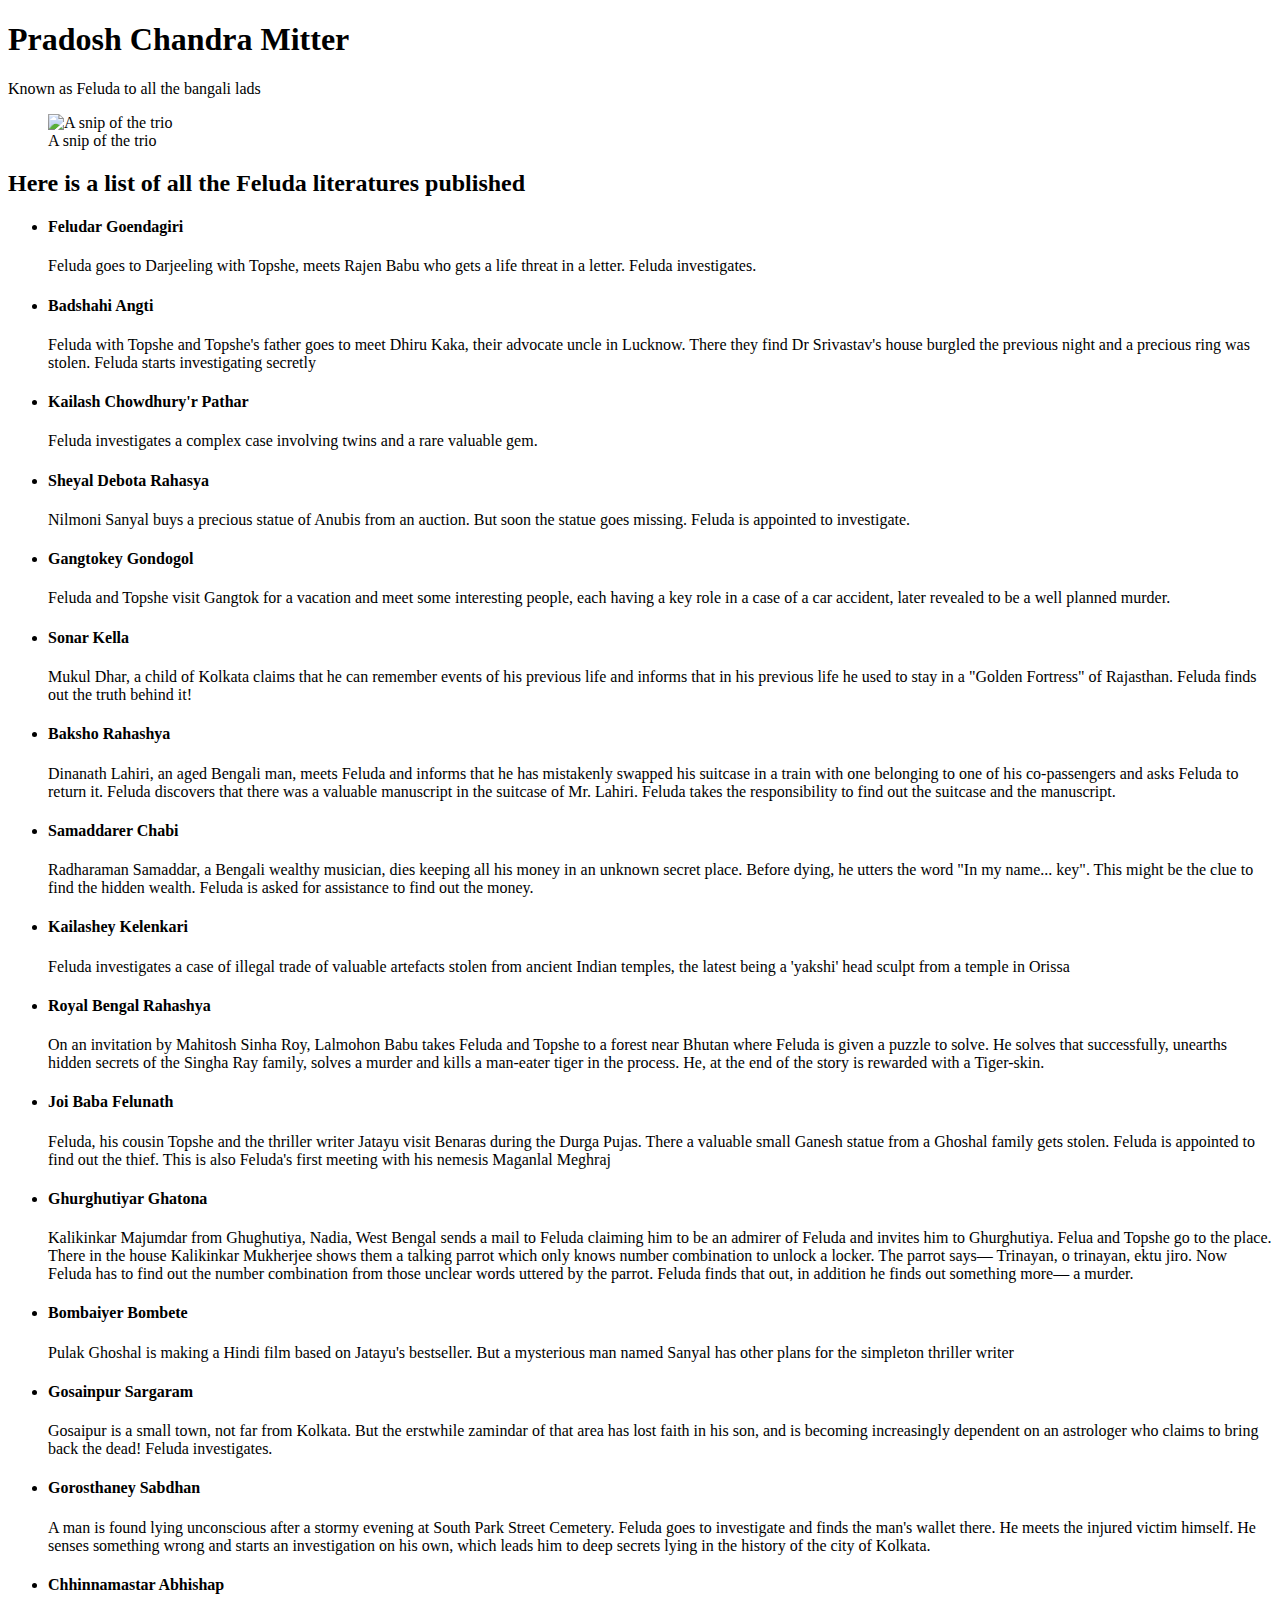
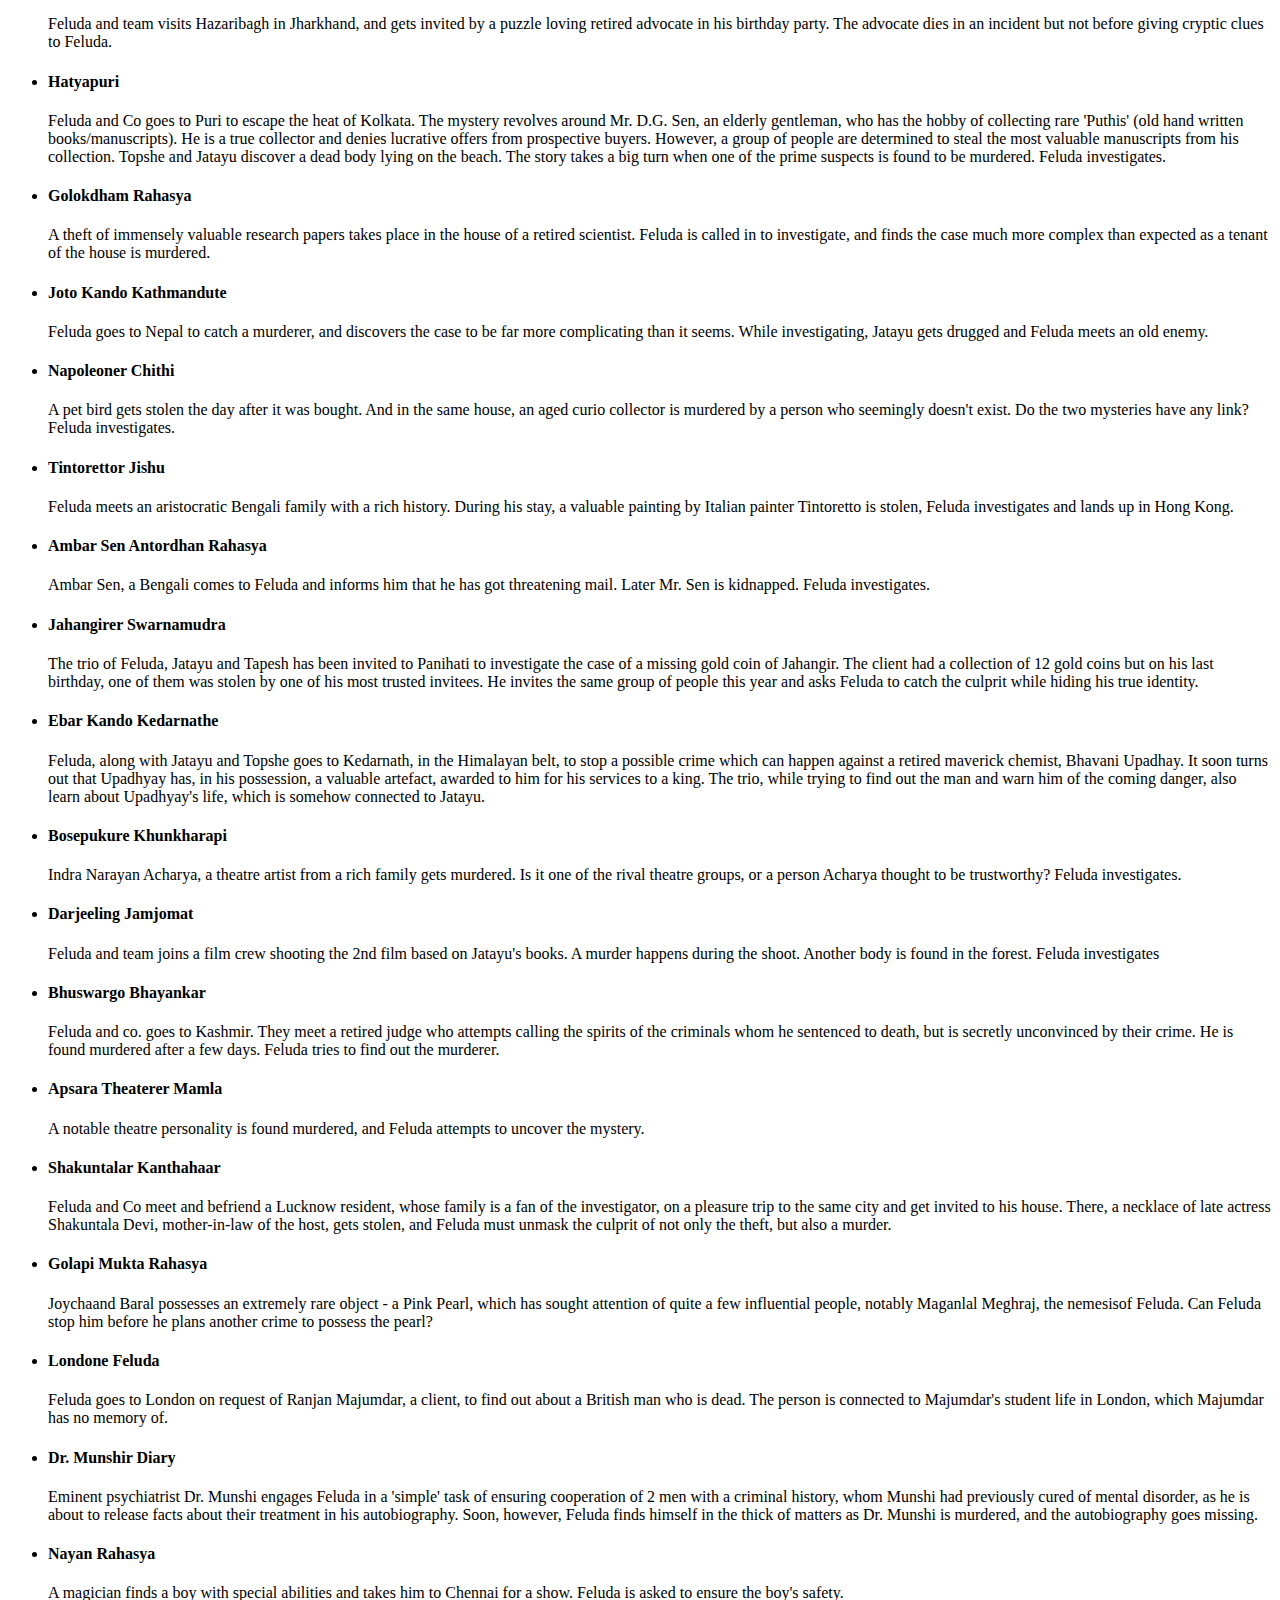
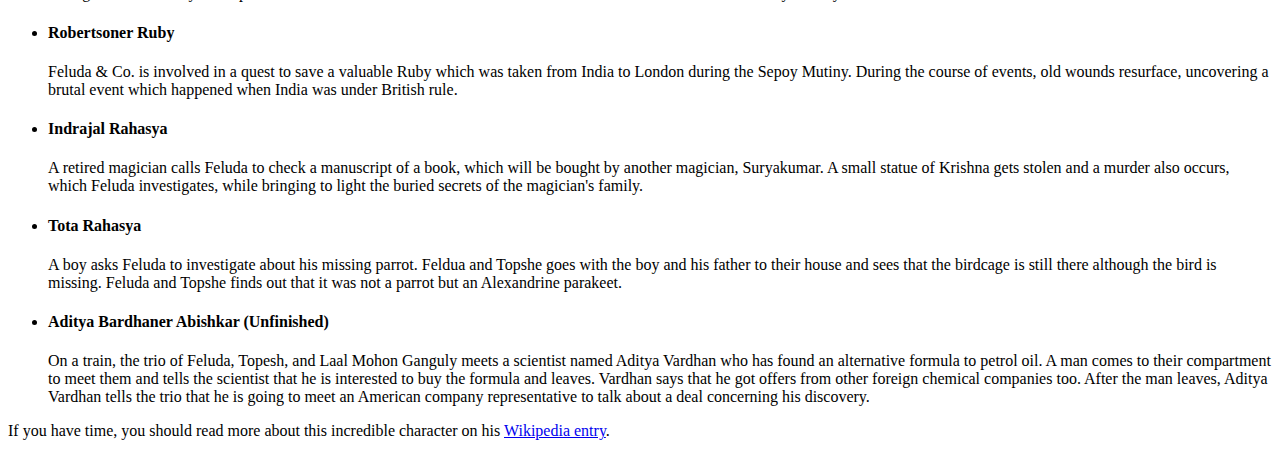
==== ResponsiveWebDesign/TributePage/index.html @ 4ed3af90 "passed" ====
<!DOCTYPE html>
<html lang="en">
    <head>
        <title id="title">Feluda Tribute page</title>
        <meta charset="UTF-8">
        <meta name="viewport" content="width=device-width, initial-scale=1.0">
        <link rel="stylesheet" href="styles.css">
    </head>
    <body>
        <header>
            <h1>Pradosh Chandra Mitter</h1>
            <p>Known as Feluda to all the bangali lads</p>
        </header>
        <main id="main">
            <div id="img-div">
                <figure>
                    <img id="image" src="https://gumlet.assettype.com/film-companion%2Fimport%2Fwp-content%2Fuploads%2F2020%2F11%2FFilm_Companion_Feluda_lead_4-1.jpg?w=1200&auto=format%2Ccompress&ogImage=true&enlarge=true"
                        alt="A snip of the trio"/>
                    <figcaption id="img-caption">A snip of the trio</figcaption>
                </figure>
            </div>
            <div id="tribute-info">
                <h2>Here is a list of all the Feluda literatures published</h2>
                <ul>
                    <li>
                        <h4>Feludar Goendagiri</h4>
                        <p>
                            Feluda goes to Darjeeling with Topshe, meets Rajen Babu who gets a life threat in a letter.
                            Feluda investigates.
                        </p>
                    </li>
                    <li>
                        <h4>Badshahi Angti</h4>
                        <p>
                            Feluda with Topshe and Topshe's father goes to meet Dhiru Kaka, their advocate
                            uncle in Lucknow. There they find Dr Srivastav's house burgled the previous night 
                            and a precious ring was stolen. Feluda starts investigating secretly
                        </p>
                    </li>
                    <li>
                        <h4>Kailash Chowdhury'r Pathar</h4>
                        <p>
                            Feluda investigates a complex case involving twins and a rare valuable gem.
                        </p>
                    </li>
                    <li>
                        <h4>Sheyal Debota Rahasya</h4>
                        <p>
                            Nilmoni Sanyal buys a precious statue of Anubis from an auction.
                            But soon the statue goes missing. Feluda is appointed to investigate.
                        </p>
                    </li>
                    <li>
                        <h4>Gangtokey Gondogol</h4>
                        <p>
                            Feluda and Topshe visit Gangtok for a vacation and meet some interesting people,
                            each having a key role in a case of a car accident,
                            later revealed to be a well planned murder.
                        </p>
                    </li>
                    <li>
                        <h4>Sonar Kella</h4>
                        <p>Mukul Dhar, a child of Kolkata claims that he can remember events of his previous life
                            and informs that in his previous life he used to stay in a "Golden Fortress" of Rajasthan.
                            Feluda finds out the truth behind it!
                        </p>
                    </li>
                    <li>
                        <h4>Baksho Rahashya</h4>
                        <p>
                            Dinanath Lahiri, an aged Bengali man, meets Feluda and informs that he has mistakenly
                            swapped his suitcase in a train with one belonging to one of his co-passengers and asks
                            Feluda to return it. Feluda discovers that there was a valuable manuscript in the suitcase
                            of Mr. Lahiri. Feluda takes the responsibility to find out the suitcase and the manuscript.
                        </p>
                    </li>
                    <li>
                        <h4>Samaddarer Chabi</h4>
                        <p>
                            Radharaman Samaddar, a Bengali wealthy musician, dies keeping all his money in an unknown
                            secret place. Before dying, he utters the word "In my name... key". This might be the clue 
                            to find the hidden wealth. Feluda is asked for assistance to find out the money.
                        </p>
                    </li>
                    <li>
                        <h4>Kailashey Kelenkari</h4>
                        <p>
                            Feluda investigates a case of illegal trade of valuable artefacts stolen from ancient 
                            Indian temples, the latest being a 'yakshi' head sculpt from a temple in Orissa
                        </p>
                    </li>
                    <li>
                        <h4>Royal Bengal Rahashya</h4>
                        <p>
                            On an invitation by Mahitosh Sinha Roy, Lalmohon Babu takes Feluda and Topshe to a 
                            forest near Bhutan where Feluda is given a puzzle to solve. He solves that successfully, 
                            unearths hidden secrets of the Singha Ray family, solves a murder and kills a man-eater 
                            tiger in the process. He, at the end of the story is rewarded with a Tiger-skin.
                        </p>
                    </li>
                    <li>
                        <h4>Joi Baba Felunath</h4>
                        <p>
                            Feluda, his cousin Topshe and the thriller writer Jatayu visit Benaras during 
                            the Durga Pujas. There a valuable small Ganesh statue from a Ghoshal family gets stolen. 
                            Feluda is appointed to find out the thief. This is also Feluda's first meeting with 
                            his nemesis Maganlal Meghraj
                        </p>
                    </li>
                    <li>
                        <h4>Ghurghutiyar Ghatona</h4>
                        <p>
                            Kalikinkar Majumdar from Ghughutiya, Nadia, West Bengal sends a mail to Feluda claiming 
                            him to be an admirer of Feluda and invites him to Ghurghutiya. Felua and Topshe go to 
                            the place. There in the house Kalikinkar Mukherjee shows them a talking parrot which 
                            only knows number combination to unlock a locker. The parrot says— Trinayan, o trinayan, 
                            ektu jiro. Now Feluda has to find out the number combination from those unclear words 
                            uttered by the parrot. Feluda finds that out, in addition he finds out 
                            something more— a murder.
                        </p>
                    </li>
                    <li>
                        <h4>Bombaiyer Bombete</h4>
                        <p>
                            Pulak Ghoshal is making a Hindi film based on Jatayu's bestseller. But a mysterious man 
                            named Sanyal has other plans for the simpleton thriller writer
                        </p>
                    </li>
                    <li>
                        <h4>Gosainpur Sargaram</h4>
                        <p>
                            Gosaipur is a small town, not far from Kolkata. But the erstwhile zamindar of that area 
                            has lost faith in his son, and is becoming increasingly dependent on an astrologer who 
                            claims to bring back the dead! Feluda investigates.
                        </p>
                    </li>
                    <li>
                        <h4>Gorosthaney Sabdhan</h4>
                        <p>
                            A man is found lying unconscious after a stormy evening at South Park Street Cemetery. 
                            Feluda goes to investigate and finds the man's wallet there. He meets the injured victim 
                            himself. He senses something wrong and starts an investigation on his own, which leads 
                            him to deep secrets lying in the history of the city of Kolkata.
                        </p>
                    </li>
                    <li>
                        <h4>Chhinnamastar Abhishap</h4>
                        <p>
                            Feluda and team visits Hazaribagh in Jharkhand, and gets invited by a puzzle loving 
                            retired advocate in his birthday party. The advocate dies in an incident but not 
                            before giving cryptic clues to Feluda.
                        </p>
                    </li>
                    <li>
                        <h4>Hatyapuri</h4>
                        <p>
                            Feluda and Co goes to Puri to escape the heat of Kolkata. The mystery revolves around 
                            Mr. D.G. Sen, an elderly gentleman, who has the hobby of collecting rare 'Puthis' 
                            (old hand written books/manuscripts). He is a true collector and denies lucrative offers 
                            from prospective buyers. However, a group of people are determined to steal the most 
                            valuable manuscripts from his collection. Topshe and Jatayu discover a dead body lying 
                            on the beach. The story takes a big turn when one of the prime suspects is found to be 
                            murdered. Feluda investigates.
                        </p>
                    </li>
                    <li>
                        <h4>Golokdham Rahasya</h4>
                        <p>
                            A theft of immensely valuable research papers takes place in the house of a 
                            retired scientist. Feluda is called in to investigate, and finds the case much more 
                            complex than expected as a tenant of the house is murdered.
                        </p>
                    </li>
                    <li>
                        <h4>Joto Kando Kathmandute</h4>
                        <p>
                            Feluda goes to Nepal to catch a murderer, and discovers the case to be far more 
                            complicating than it seems. While investigating, Jatayu gets drugged and Feluda meets 
                            an old enemy.
                        </p>
                    </li>
                    <li>
                        <h4>Napoleoner Chithi</h4>
                        <p>
                            A pet bird gets stolen the day after it was bought. And in the same house, an aged curio 
                            collector is murdered by a person who seemingly doesn't exist. Do the two mysteries have 
                            any link? Feluda investigates.
                        </p>
                    </li>
                    <li>
                        <h4>Tintorettor Jishu</h4>
                        <p>Feluda meets an aristocratic Bengali family with a rich history. During his stay, a 
                            valuable painting by Italian painter Tintoretto is stolen, Feluda investigates 
                            and lands up in Hong Kong.</p>
                    </li>
                    <li>
                        <h4>Ambar Sen Antordhan Rahasya</h4>
                        <p>
                            Ambar Sen, a Bengali comes to Feluda and informs him that he has got threatening 
                            mail. Later Mr. Sen is kidnapped. Feluda investigates.
                        </p>
                    </li>
                    <li>
                        <h4>Jahangirer Swarnamudra</h4>
                        <p>
                            The trio of Feluda, Jatayu and Tapesh has been invited to Panihati to investigate 
                            the case of a missing gold coin of Jahangir. The client had a collection of 12 gold 
                            coins but on his last birthday, one of them was stolen by one of his most trusted invitees. 
                            He invites the same group of people this year and asks Feluda to catch the culprit while 
                            hiding his true identity.
                        </p>
                    </li>
                    <li>
                        <h4>Ebar Kando Kedarnathe</h4>
                        <p>
                            Feluda, along with Jatayu and Topshe goes to Kedarnath, in the Himalayan belt, 
                            to stop a possible crime which can happen against a retired maverick chemist, 
                            Bhavani Upadhay. It soon turns out that Upadhyay has, in his possession, a valuable
                            artefact, awarded to him for his services to a king. The trio, while trying to 
                            find out the man and warn him of the coming danger, also learn about Upadhyay's life, 
                            which is somehow connected to Jatayu.
                        </p>
                    </li>
                    <li>
                        <h4>Bosepukure Khunkharapi</h4>
                        <p>
                            Indra Narayan Acharya, a theatre artist from a rich family gets murdered. Is it 
                            one of the rival theatre groups, or a person Acharya thought to be trustworthy? 
                            Feluda investigates.
                        </p>
                    </li>
                    <li>
                        <h4>Darjeeling Jamjomat</h4>
                        <p>
                            Feluda and team joins a film crew shooting the 2nd film based on Jatayu's books. 
                            A murder happens during the shoot. Another body is found in the forest. 
                            Feluda investigates
                        </p>
                    </li>
                    <li>
                        <h4>Bhuswargo Bhayankar</h4>
                        <p>
                            Feluda and co. goes to Kashmir. They meet a retired judge who attempts calling the spirits 
                            of the criminals whom he sentenced to death, but is secretly unconvinced by their crime. 
                            He is found murdered after a few days. Feluda tries to find out the murderer.
                        </p>
                    </li>
                    <li>
                        <h4>Apsara Theaterer Mamla</h4>
                        <p>
                            A notable theatre personality is found murdered, and Feluda attempts to uncover the mystery.
                        </p>
                    </li>
                    <li>
                        <h4>Shakuntalar Kanthahaar</h4>
                        <p>
                            Feluda and Co meet and befriend a Lucknow resident, whose family is a fan of the 
                            investigator, on a pleasure trip to the same city and get invited to his house. 
                            There, a necklace of late actress Shakuntala Devi, mother-in-law of the host, 
                            gets stolen, and Feluda must unmask the culprit of not only the theft, but also a murder.
                        </p>
                    </li>
                    <li>
                        <h4>Golapi Mukta Rahasya</h4>
                        <p>
                            Joychaand Baral possesses an extremely rare object - a Pink Pearl, which has sought 
                            attention of quite a few influential people, notably Maganlal Meghraj, the nemesisof Feluda. 
                            Can Feluda stop him before he plans another crime to possess the pearl?
                        </p>
                    </li>
                    <li>
                        <h4>Londone Feluda</h4>
                        <p>
                            Feluda goes to London on request of Ranjan Majumdar, a client, to find out about a 
                            British man who is dead. The person is connected to Majumdar's student life in London, 
                            which Majumdar has no memory of.
                        </p>
                    </li>
                    <li>
                        <h4>Dr. Munshir Diary</h4>
                        <p>
                            Eminent psychiatrist Dr. Munshi engages Feluda in a 'simple' task of ensuring cooperation 
                            of 2 men with a criminal history, whom Munshi had previously cured of mental disorder, as 
                            he is about to release facts about their treatment in his autobiography. Soon, however, 
                            Feluda finds himself in the thick of matters as Dr. Munshi is murdered, and the 
                            autobiography goes missing.
                        </p>
                    </li>
                    <li>
                        <h4>Nayan Rahasya</h4>
                        <p>
                            A magician finds a boy with special abilities and takes him to Chennai for a show. 
                            Feluda is asked to ensure the boy's safety.
                        </p>
                    </li>
                    <li>
                        <h4>Robertsoner Ruby</h4>
                        <p>
                            Feluda & Co. is involved in a quest to save a valuable Ruby which was taken from India to 
                            London during the Sepoy Mutiny. During the course of events, old wounds resurface, 
                            uncovering a brutal event which happened when India was under British rule.
                        </p>
                    </li>
                    <li>
                        <h4>Indrajal Rahasya</h4>
                        <p>
                            A retired magician calls Feluda to check a manuscript of a book, which will be bought by 
                            another magician, Suryakumar. A small statue of Krishna gets stolen and a murder also occurs, 
                            which Feluda investigates, while bringing to light the buried secrets of the magician's family.
                        </p>
                    </li>
                    <li>
                        <h4>Tota Rahasya</h4>
                        <p>
                            A boy asks Feluda to investigate about his missing parrot. Feldua and Topshe goes with the boy 
                            and his father to their house and sees that the birdcage is still there although the bird is 
                            missing. Feluda and Topshe finds out that it was not a parrot but an Alexandrine parakeet.
                        </p>
                    </li>
                    <li>
                        <h4>Aditya Bardhaner Abishkar (Unfinished)</h4>
                        <p>
                            On a train, the trio of Feluda, Topesh, and Laal Mohon Ganguly meets a scientist named 
                            Aditya Vardhan who has found an alternative formula to petrol oil. A man comes to their 
                            compartment to meet them and tells the scientist that he is interested to buy the formula 
                            and leaves. Vardhan says that he got offers from other foreign chemical companies too. 
                            After the man leaves, Aditya Vardhan tells the trio that he is going to meet an American 
                            company representative to talk about a deal concerning his discovery.
                        </p>
                    </li>
                </ul>
            </div>            
            <p>If you have time, you should read more about this incredible character on his <a target="_blank"
                 id="tribute-link" href="https://en.wikipedia.org/wiki/Feluda">Wikipedia entry</a>.
            </p>
        </main>
        
    </body>
</html>
---- ResponsiveWebDesign/TributePage/styles.css ----
img {
    display: block;
}

#image {
    max-width: 100%;
    height: auto;
    margin: auto;
}
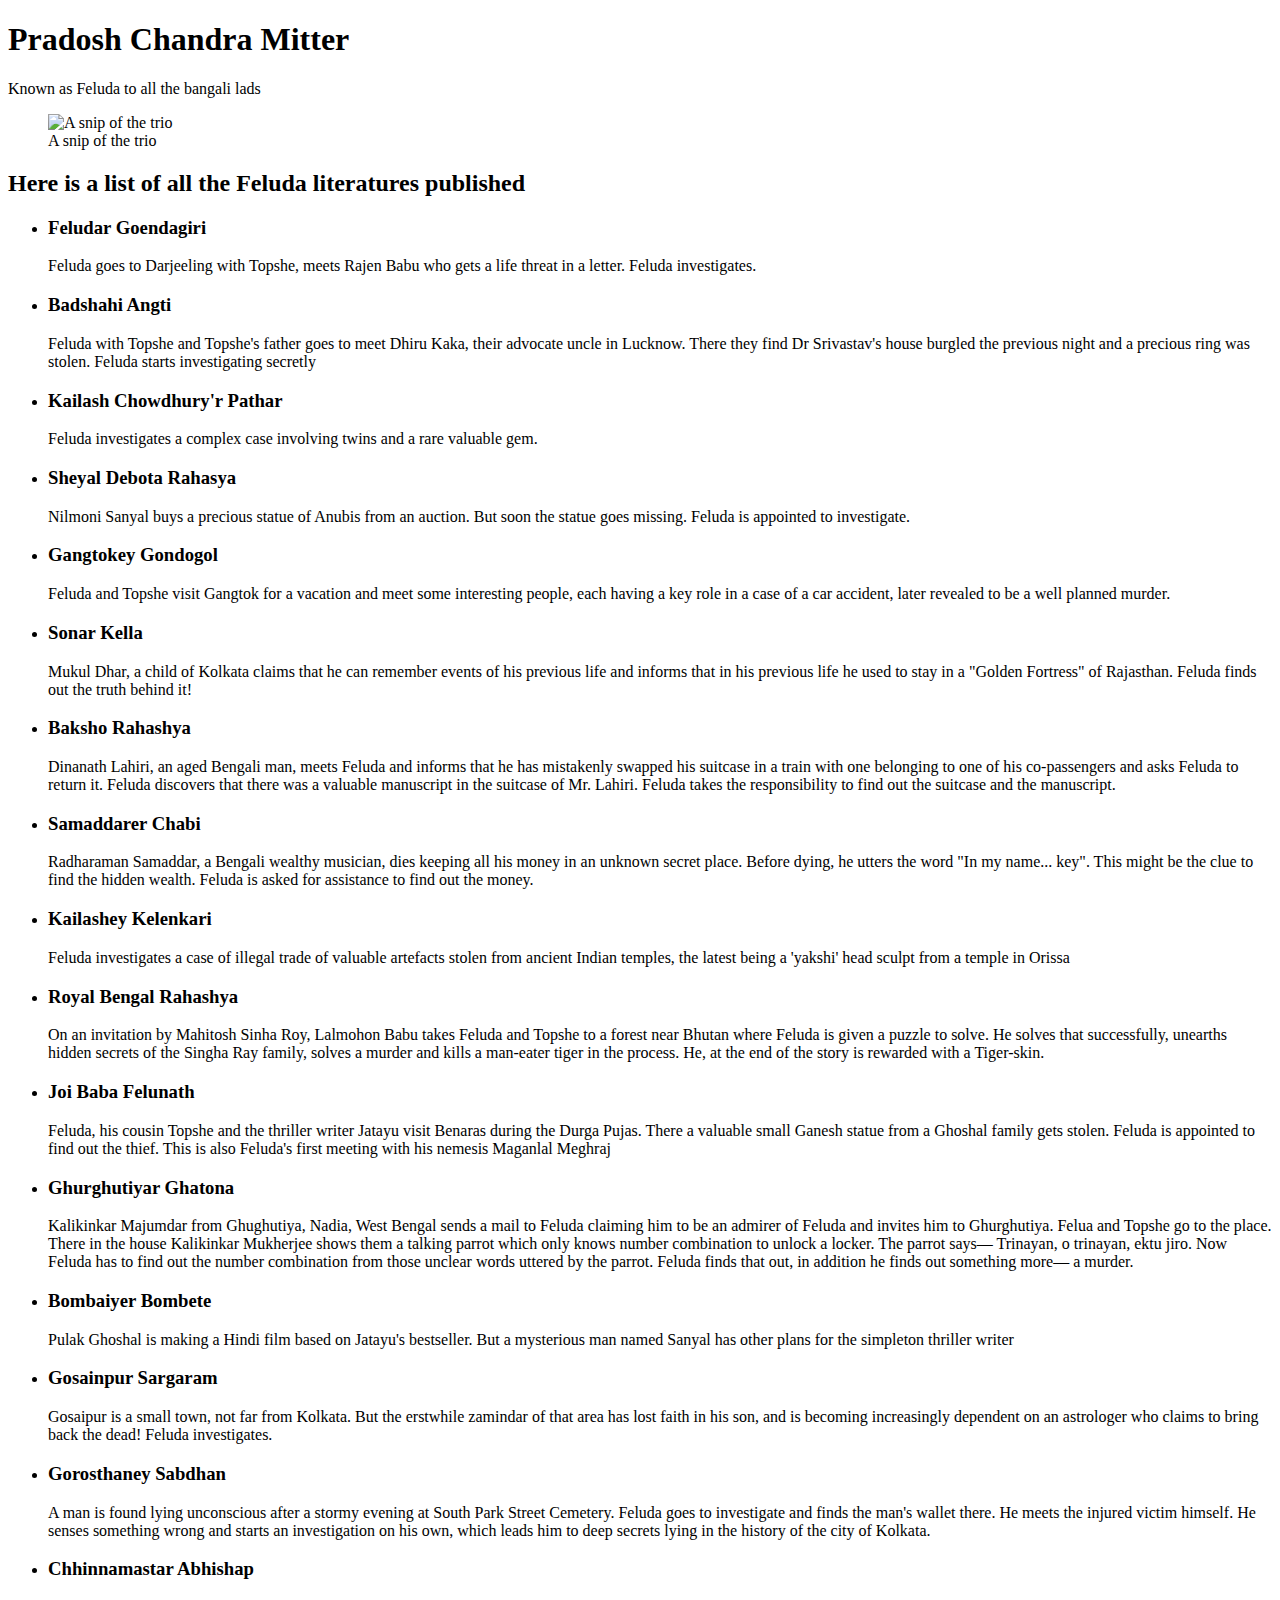
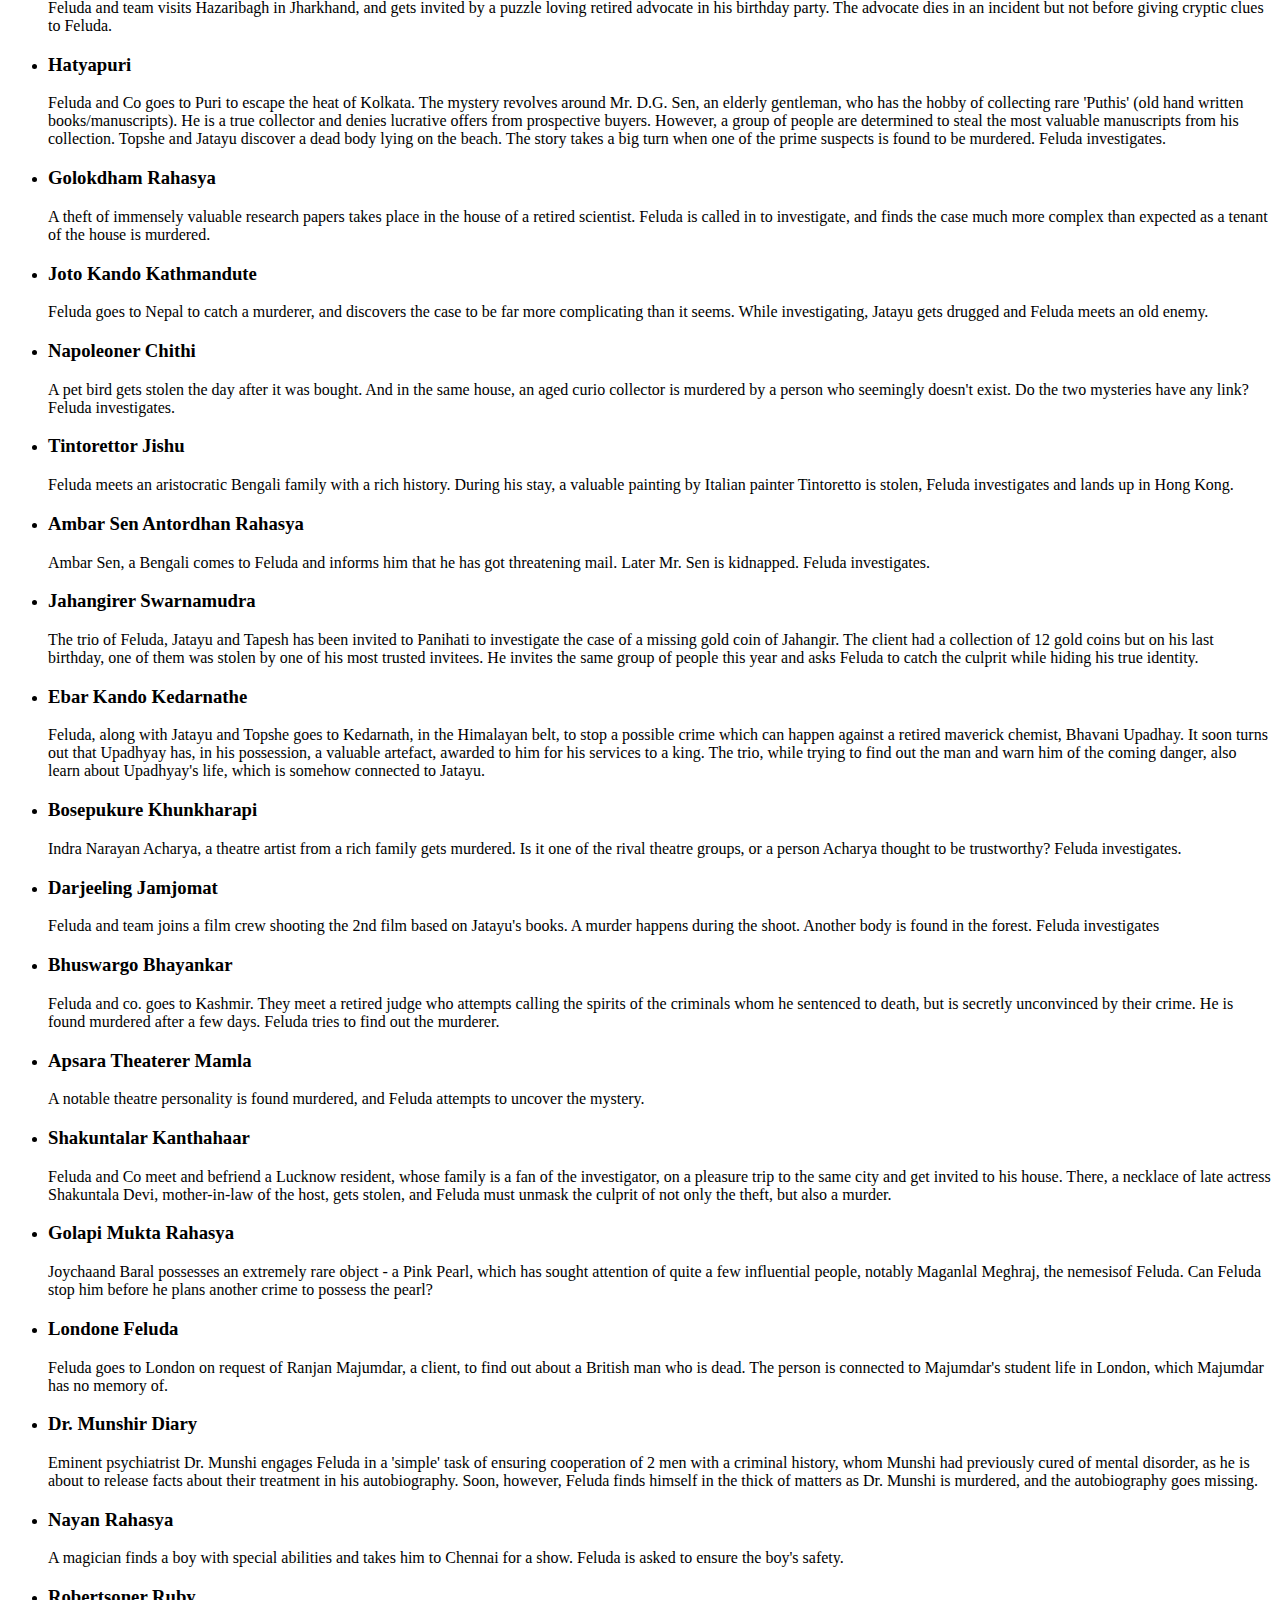
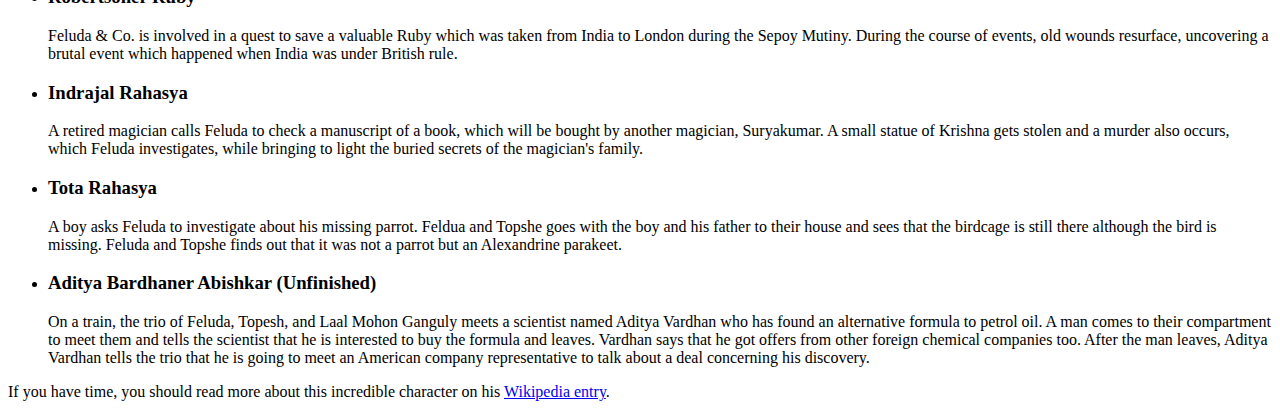
==== commit 7944b14c: "semantic changes" ====
--- a/ResponsiveWebDesign/TributePage/index.html
+++ b/ResponsiveWebDesign/TributePage/index.html
@@ -23,14 +23,14 @@
                 <h2>Here is a list of all the Feluda literatures published</h2>
                 <ul>
                     <li>
-                        <h4>Feludar Goendagiri</h4>
+                        <h3>Feludar Goendagiri</h3>
                         <p>
                             Feluda goes to Darjeeling with Topshe, meets Rajen Babu who gets a life threat in a letter.
                             Feluda investigates.
                         </p>
                     </li>
                     <li>
-                        <h4>Badshahi Angti</h4>
+                        <h3>Badshahi Angti</h3>
                         <p>
                             Feluda with Topshe and Topshe's father goes to meet Dhiru Kaka, their advocate
                             uncle in Lucknow. There they find Dr Srivastav's house burgled the previous night 
@@ -38,20 +38,20 @@
                         </p>
                     </li>
                     <li>
-                        <h4>Kailash Chowdhury'r Pathar</h4>
+                        <h3>Kailash Chowdhury'r Pathar</h3>
                         <p>
                             Feluda investigates a complex case involving twins and a rare valuable gem.
                         </p>
                     </li>
                     <li>
-                        <h4>Sheyal Debota Rahasya</h4>
+                        <h3>Sheyal Debota Rahasya</h3>
                         <p>
                             Nilmoni Sanyal buys a precious statue of Anubis from an auction.
                             But soon the statue goes missing. Feluda is appointed to investigate.
                         </p>
                     </li>
                     <li>
-                        <h4>Gangtokey Gondogol</h4>
+                        <h3>Gangtokey Gondogol</h3>
                         <p>
                             Feluda and Topshe visit Gangtok for a vacation and meet some interesting people,
                             each having a key role in a case of a car accident,
@@ -59,14 +59,14 @@
                         </p>
                     </li>
                     <li>
-                        <h4>Sonar Kella</h4>
+                        <h3>Sonar Kella</h3>
                         <p>Mukul Dhar, a child of Kolkata claims that he can remember events of his previous life
                             and informs that in his previous life he used to stay in a "Golden Fortress" of Rajasthan.
                             Feluda finds out the truth behind it!
                         </p>
                     </li>
                     <li>
-                        <h4>Baksho Rahashya</h4>
+                        <h3>Baksho Rahashya</h3>
                         <p>
                             Dinanath Lahiri, an aged Bengali man, meets Feluda and informs that he has mistakenly
                             swapped his suitcase in a train with one belonging to one of his co-passengers and asks
@@ -75,7 +75,7 @@
                         </p>
                     </li>
                     <li>
-                        <h4>Samaddarer Chabi</h4>
+                        <h3>Samaddarer Chabi</h3>
                         <p>
                             Radharaman Samaddar, a Bengali wealthy musician, dies keeping all his money in an unknown
                             secret place. Before dying, he utters the word "In my name... key". This might be the clue 
@@ -83,14 +83,14 @@
                         </p>
                     </li>
                     <li>
-                        <h4>Kailashey Kelenkari</h4>
+                        <h3>Kailashey Kelenkari</h3>
                         <p>
                             Feluda investigates a case of illegal trade of valuable artefacts stolen from ancient 
                             Indian temples, the latest being a 'yakshi' head sculpt from a temple in Orissa
                         </p>
                     </li>
                     <li>
-                        <h4>Royal Bengal Rahashya</h4>
+                        <h3>Royal Bengal Rahashya</h3>
                         <p>
                             On an invitation by Mahitosh Sinha Roy, Lalmohon Babu takes Feluda and Topshe to a 
                             forest near Bhutan where Feluda is given a puzzle to solve. He solves that successfully, 
@@ -99,7 +99,7 @@
                         </p>
                     </li>
                     <li>
-                        <h4>Joi Baba Felunath</h4>
+                        <h3>Joi Baba Felunath</h3>
                         <p>
                             Feluda, his cousin Topshe and the thriller writer Jatayu visit Benaras during 
                             the Durga Pujas. There a valuable small Ganesh statue from a Ghoshal family gets stolen. 
@@ -108,7 +108,7 @@
                         </p>
                     </li>
                     <li>
-                        <h4>Ghurghutiyar Ghatona</h4>
+                        <h3>Ghurghutiyar Ghatona</h3>
                         <p>
                             Kalikinkar Majumdar from Ghughutiya, Nadia, West Bengal sends a mail to Feluda claiming 
                             him to be an admirer of Feluda and invites him to Ghurghutiya. Felua and Topshe go to 
@@ -120,14 +120,14 @@
                         </p>
                     </li>
                     <li>
-                        <h4>Bombaiyer Bombete</h4>
+                        <h3>Bombaiyer Bombete</h3>
                         <p>
                             Pulak Ghoshal is making a Hindi film based on Jatayu's bestseller. But a mysterious man 
                             named Sanyal has other plans for the simpleton thriller writer
                         </p>
                     </li>
                     <li>
-                        <h4>Gosainpur Sargaram</h4>
+                        <h3>Gosainpur Sargaram</h3>
                         <p>
                             Gosaipur is a small town, not far from Kolkata. But the erstwhile zamindar of that area 
                             has lost faith in his son, and is becoming increasingly dependent on an astrologer who 
@@ -135,7 +135,7 @@
                         </p>
                     </li>
                     <li>
-                        <h4>Gorosthaney Sabdhan</h4>
+                        <h3>Gorosthaney Sabdhan</h3>
                         <p>
                             A man is found lying unconscious after a stormy evening at South Park Street Cemetery. 
                             Feluda goes to investigate and finds the man's wallet there. He meets the injured victim 
@@ -144,7 +144,7 @@
                         </p>
                     </li>
                     <li>
-                        <h4>Chhinnamastar Abhishap</h4>
+                        <h3>Chhinnamastar Abhishap</h3>
                         <p>
                             Feluda and team visits Hazaribagh in Jharkhand, and gets invited by a puzzle loving 
                             retired advocate in his birthday party. The advocate dies in an incident but not 
@@ -152,7 +152,7 @@
                         </p>
                     </li>
                     <li>
-                        <h4>Hatyapuri</h4>
+                        <h3>Hatyapuri</h3>
                         <p>
                             Feluda and Co goes to Puri to escape the heat of Kolkata. The mystery revolves around 
                             Mr. D.G. Sen, an elderly gentleman, who has the hobby of collecting rare 'Puthis' 
@@ -164,7 +164,7 @@
                         </p>
                     </li>
                     <li>
-                        <h4>Golokdham Rahasya</h4>
+                        <h3>Golokdham Rahasya</h3>
                         <p>
                             A theft of immensely valuable research papers takes place in the house of a 
                             retired scientist. Feluda is called in to investigate, and finds the case much more 
@@ -172,7 +172,7 @@
                         </p>
                     </li>
                     <li>
-                        <h4>Joto Kando Kathmandute</h4>
+                        <h3>Joto Kando Kathmandute</h3>
                         <p>
                             Feluda goes to Nepal to catch a murderer, and discovers the case to be far more 
                             complicating than it seems. While investigating, Jatayu gets drugged and Feluda meets 
@@ -180,7 +180,7 @@
                         </p>
                     </li>
                     <li>
-                        <h4>Napoleoner Chithi</h4>
+                        <h3>Napoleoner Chithi</h3>
                         <p>
                             A pet bird gets stolen the day after it was bought. And in the same house, an aged curio 
                             collector is murdered by a person who seemingly doesn't exist. Do the two mysteries have 
@@ -188,20 +188,20 @@
                         </p>
                     </li>
                     <li>
-                        <h4>Tintorettor Jishu</h4>
+                        <h3>Tintorettor Jishu</h3>
                         <p>Feluda meets an aristocratic Bengali family with a rich history. During his stay, a 
                             valuable painting by Italian painter Tintoretto is stolen, Feluda investigates 
                             and lands up in Hong Kong.</p>
                     </li>
                     <li>
-                        <h4>Ambar Sen Antordhan Rahasya</h4>
+                        <h3>Ambar Sen Antordhan Rahasya</h3>
                         <p>
                             Ambar Sen, a Bengali comes to Feluda and informs him that he has got threatening 
                             mail. Later Mr. Sen is kidnapped. Feluda investigates.
                         </p>
                     </li>
                     <li>
-                        <h4>Jahangirer Swarnamudra</h4>
+                        <h3>Jahangirer Swarnamudra</h3>
                         <p>
                             The trio of Feluda, Jatayu and Tapesh has been invited to Panihati to investigate 
                             the case of a missing gold coin of Jahangir. The client had a collection of 12 gold 
@@ -211,7 +211,7 @@
                         </p>
                     </li>
                     <li>
-                        <h4>Ebar Kando Kedarnathe</h4>
+                        <h3>Ebar Kando Kedarnathe</h3>
                         <p>
                             Feluda, along with Jatayu and Topshe goes to Kedarnath, in the Himalayan belt, 
                             to stop a possible crime which can happen against a retired maverick chemist, 
@@ -222,7 +222,7 @@
                         </p>
                     </li>
                     <li>
-                        <h4>Bosepukure Khunkharapi</h4>
+                        <h3>Bosepukure Khunkharapi</h3>
                         <p>
                             Indra Narayan Acharya, a theatre artist from a rich family gets murdered. Is it 
                             one of the rival theatre groups, or a person Acharya thought to be trustworthy? 
@@ -230,7 +230,7 @@
                         </p>
                     </li>
                     <li>
-                        <h4>Darjeeling Jamjomat</h4>
+                        <h3>Darjeeling Jamjomat</h3>
                         <p>
                             Feluda and team joins a film crew shooting the 2nd film based on Jatayu's books. 
                             A murder happens during the shoot. Another body is found in the forest. 
@@ -238,7 +238,7 @@
                         </p>
                     </li>
                     <li>
-                        <h4>Bhuswargo Bhayankar</h4>
+                        <h3>Bhuswargo Bhayankar</h3>
                         <p>
                             Feluda and co. goes to Kashmir. They meet a retired judge who attempts calling the spirits 
                             of the criminals whom he sentenced to death, but is secretly unconvinced by their crime. 
@@ -246,13 +246,13 @@
                         </p>
                     </li>
                     <li>
-                        <h4>Apsara Theaterer Mamla</h4>
+                        <h3>Apsara Theaterer Mamla</h3>
                         <p>
                             A notable theatre personality is found murdered, and Feluda attempts to uncover the mystery.
                         </p>
                     </li>
                     <li>
-                        <h4>Shakuntalar Kanthahaar</h4>
+                        <h3>Shakuntalar Kanthahaar</h3>
                         <p>
                             Feluda and Co meet and befriend a Lucknow resident, whose family is a fan of the 
                             investigator, on a pleasure trip to the same city and get invited to his house. 
@@ -261,7 +261,7 @@
                         </p>
                     </li>
                     <li>
-                        <h4>Golapi Mukta Rahasya</h4>
+                        <h3>Golapi Mukta Rahasya</h3>
                         <p>
                             Joychaand Baral possesses an extremely rare object - a Pink Pearl, which has sought 
                             attention of quite a few influential people, notably Maganlal Meghraj, the nemesisof Feluda. 
@@ -269,7 +269,7 @@
                         </p>
                     </li>
                     <li>
-                        <h4>Londone Feluda</h4>
+                        <h3>Londone Feluda</h3>
                         <p>
                             Feluda goes to London on request of Ranjan Majumdar, a client, to find out about a 
                             British man who is dead. The person is connected to Majumdar's student life in London, 
@@ -277,7 +277,7 @@
                         </p>
                     </li>
                     <li>
-                        <h4>Dr. Munshir Diary</h4>
+                        <h3>Dr. Munshir Diary</h3>
                         <p>
                             Eminent psychiatrist Dr. Munshi engages Feluda in a 'simple' task of ensuring cooperation 
                             of 2 men with a criminal history, whom Munshi had previously cured of mental disorder, as 
@@ -287,14 +287,14 @@
                         </p>
                     </li>
                     <li>
-                        <h4>Nayan Rahasya</h4>
+                        <h3>Nayan Rahasya</h3>
                         <p>
                             A magician finds a boy with special abilities and takes him to Chennai for a show. 
                             Feluda is asked to ensure the boy's safety.
                         </p>
                     </li>
                     <li>
-                        <h4>Robertsoner Ruby</h4>
+                        <h3>Robertsoner Ruby</h3>
                         <p>
                             Feluda & Co. is involved in a quest to save a valuable Ruby which was taken from India to 
                             London during the Sepoy Mutiny. During the course of events, old wounds resurface, 
@@ -302,7 +302,7 @@
                         </p>
                     </li>
                     <li>
-                        <h4>Indrajal Rahasya</h4>
+                        <h3>Indrajal Rahasya</h3>
                         <p>
                             A retired magician calls Feluda to check a manuscript of a book, which will be bought by 
                             another magician, Suryakumar. A small statue of Krishna gets stolen and a murder also occurs, 
@@ -310,7 +310,7 @@
                         </p>
                     </li>
                     <li>
-                        <h4>Tota Rahasya</h4>
+                        <h3>Tota Rahasya</h3>
                         <p>
                             A boy asks Feluda to investigate about his missing parrot. Feldua and Topshe goes with the boy 
                             and his father to their house and sees that the birdcage is still there although the bird is 
@@ -318,7 +318,7 @@
                         </p>
                     </li>
                     <li>
-                        <h4>Aditya Bardhaner Abishkar (Unfinished)</h4>
+                        <h3>Aditya Bardhaner Abishkar (Unfinished)</h3>
                         <p>
                             On a train, the trio of Feluda, Topesh, and Laal Mohon Ganguly meets a scientist named 
                             Aditya Vardhan who has found an alternative formula to petrol oil. A man comes to their 
